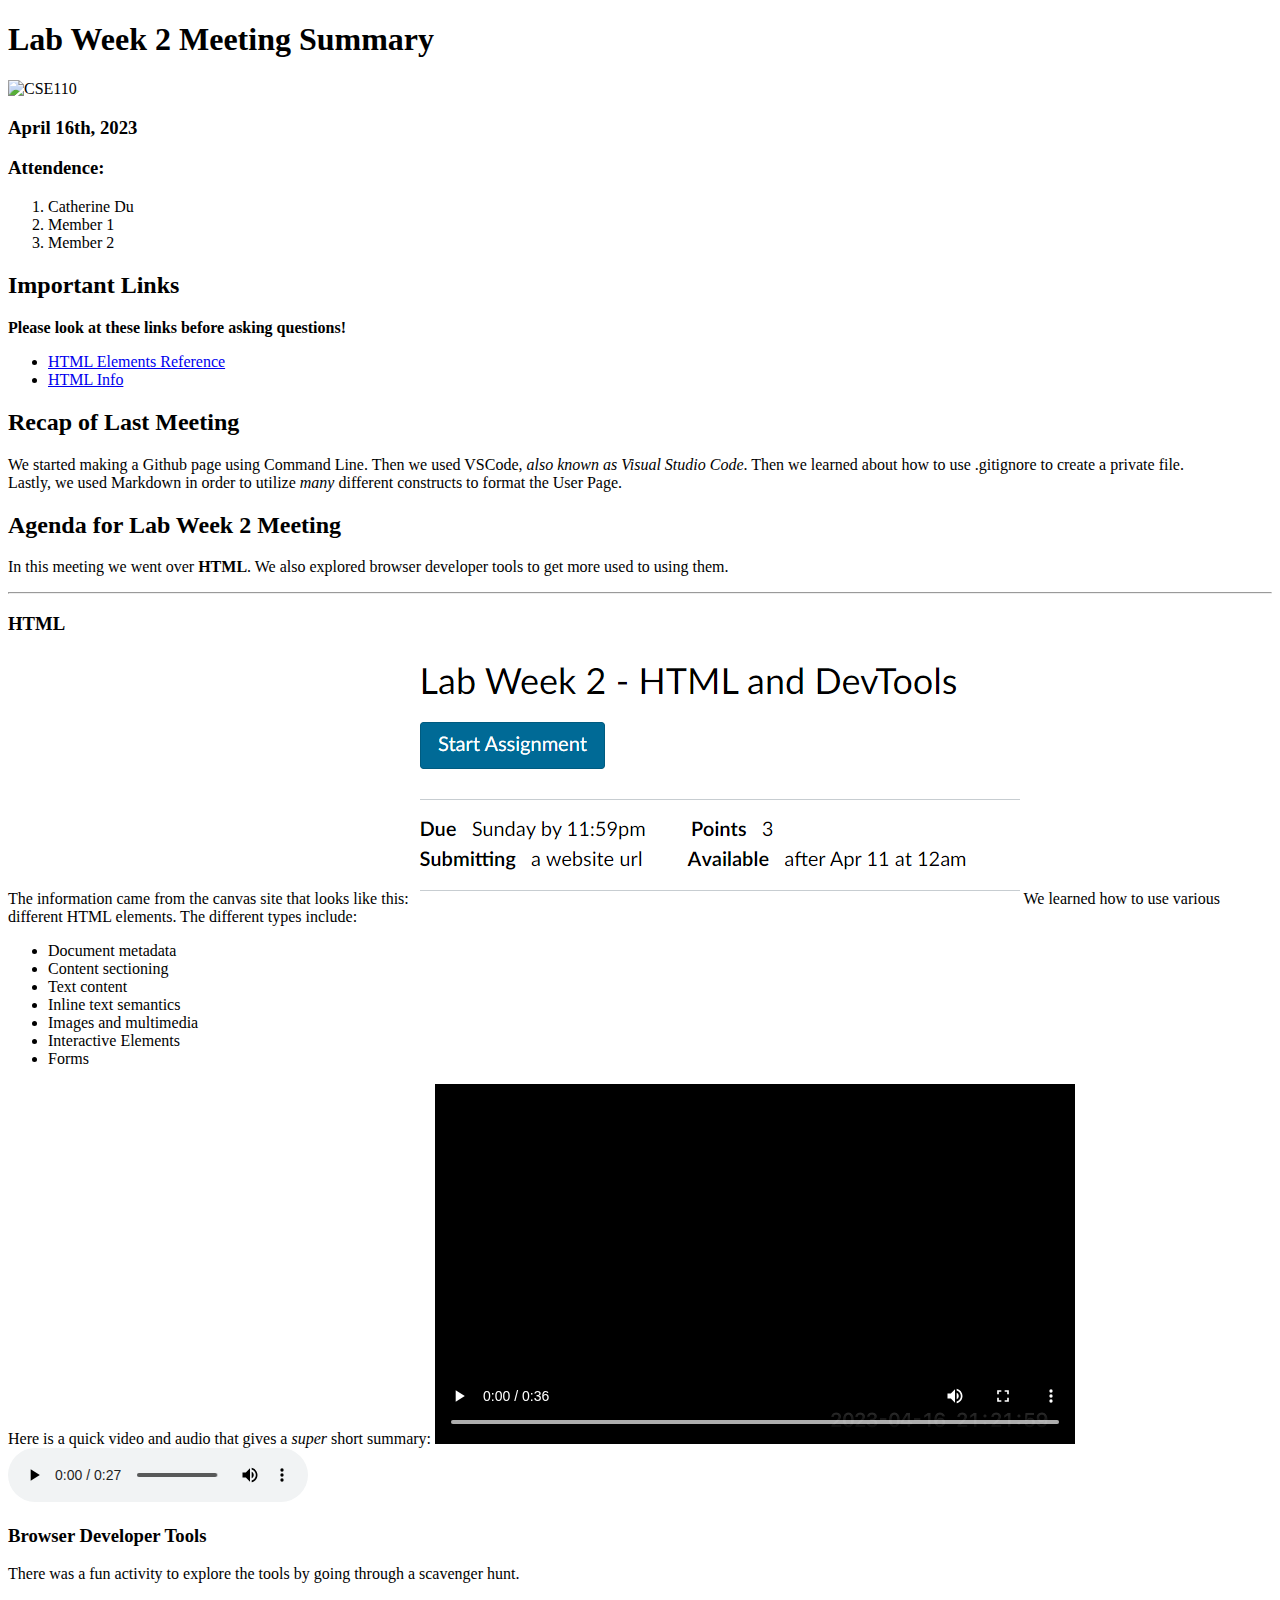
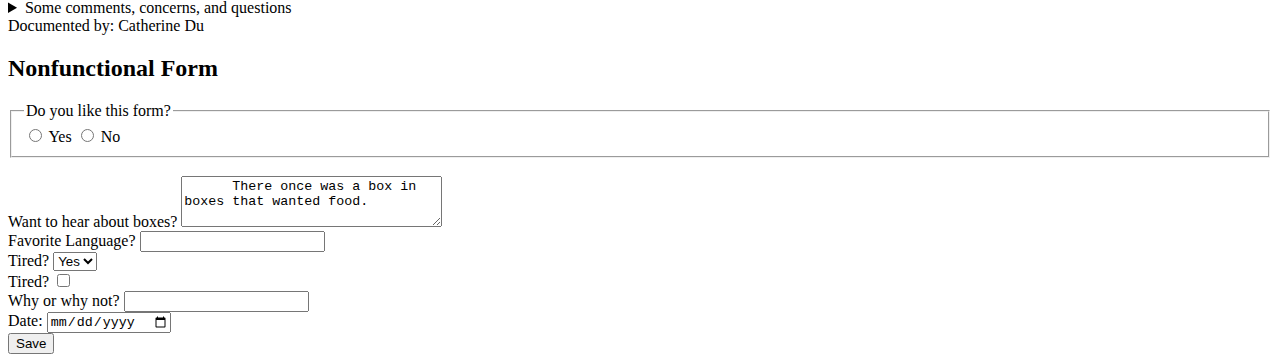
==== index.html @ dea86ccd "Lab week2 v1" ====
<!DOCTYPE html>
<html lang="en">
  <head>    
    <title>CSE110 Meeting Minutes</title>
    <link rel="icon" href="/screenshots/favicon.ico">
    <meta name="desciption" content="Meeting minutes for CSE110">
    <meta name="viewport" content="width=device-width, initial-scale=1.0">
  </head>
  <body>
    <header>
      <h1>Lab Week 2 Meeting Summary</h1> <img src="/screenshots/favicon.ico" 
      alt="CSE110">
      <h3>April 16th, 2023</h3>
      <h3>Attendence: </h3>
        <ol>
          <li>Catherine Du</li>
          <li>Member 1</li>
          <li>Member 2</li>
        </ol>
    </header>

    <nav>
      <span><h2>Important Links</h2></span>
      <strong>Please look at these links before asking questions!</strong>
      <ul>
        <li><a href="https://developer.mozilla.org/en-US/docs/Web/HTML/Element">HTML Elements Reference</a></li>
        <li><a href="https://html.spec.whatwg.org/multipage/">HTML Info</a></li>
      </ul>
    </nav>

    <main>

      <div>
        <section>
          <h2>Recap of Last Meeting</h2>
          <p>We started making a Github page using Command Line. 
            Then we used VSCode, <i>also known as Visual Studio Code</i>.
            Then we learned about how to use .gitignore to create a private file.<br>
            Lastly, we used Markdown in order to utilize <em>many</em> different constructs to format the User Page.
          </p>
        </section>
      </div>

      <div>
        <section>
          <h2>Agenda for Lab Week 2 Meeting</h2>
          <p>In this meeting we went over <b>HTML</b>.
          We also explored browser developer tools to get more used to using them.</p>
          <hr>
          <h3>HTML</h3>
          <p>The information came from the canvas site that looks like this:
            <img src="/screenshots/labInfo.png" alt="lab info">
            We learned how to use various different HTML elements. The different types include:
            <ul>
              <li>Document metadata</li>
              <li>Content sectioning</li>
              <li>Text content</li>
              <li>Inline text semantics</li>
              <li>Images and multimedia</li>
              <li>Interactive Elements</li>
              <li>Forms</li>
            </ul>
            Here is a quick video and audio that gives a <i>super</i> short summary:
            <video controls>
              <source src="/video/video.mp4" type="video/mp4" />
              <a href="/video/video.mp4">MP4</a>
            </video>
            <audio controls>
              <source src="/video/audio.ogg" type="audio/ogg" />
              <a href="/video/audio.ogg">OGG</a>
            </audio>
          </p>
          <h3>Browser Developer Tools</h3>
          <p>There was a fun activity to explore the tools by going through a scavenger hunt.</p>
        </section>
      </div>

      <details>
        <summary>Some comments, concerns, and questions</summary>
        Please give us any feedback on things you are confused on
      </details>  
  </main>

  <footer>Documented by: Catherine Du</footer>

  <h2>Nonfunctional Form</h2>
  <form>
    <fieldset>
      <legend>Do you like this form?</legend>
      <label><input type="radio" name="radio" value="yes" /> Yes</label>
      <label><input type="radio" name="radio" value="no" /> No</label>
    </fieldset><br>

    <label for="boxes">Want to hear about boxes?</label>
    <textarea id="box" name="boxes" rows="3" cols="30">
      There once was a box in boxes that wanted food.
    </textarea><br>

    <label for="favorite-language">Favorite Language?</label> 
    <input list="favorite-languages" id="favorite-language" name="favorite-language">
    <datalist id="favorite-languages">
      <option value="HTML">
      <option value="CSS">
    </datalist><br>

    <label for="tired">Tired?</label>
    <select name="sleep" id="tired">
      <option value="yes">Yes</option>
      <option value="no">No</option>
    </select><br>

    <label>Tired?</label>
    <input type="checkbox"><br>

    <label>Why or why not?</label>
    <input type="text"><br>

    <label>Date:</label>
    <input type="date"><br>
    
    <button>Save</button>
  </form>

  </body>
</html>
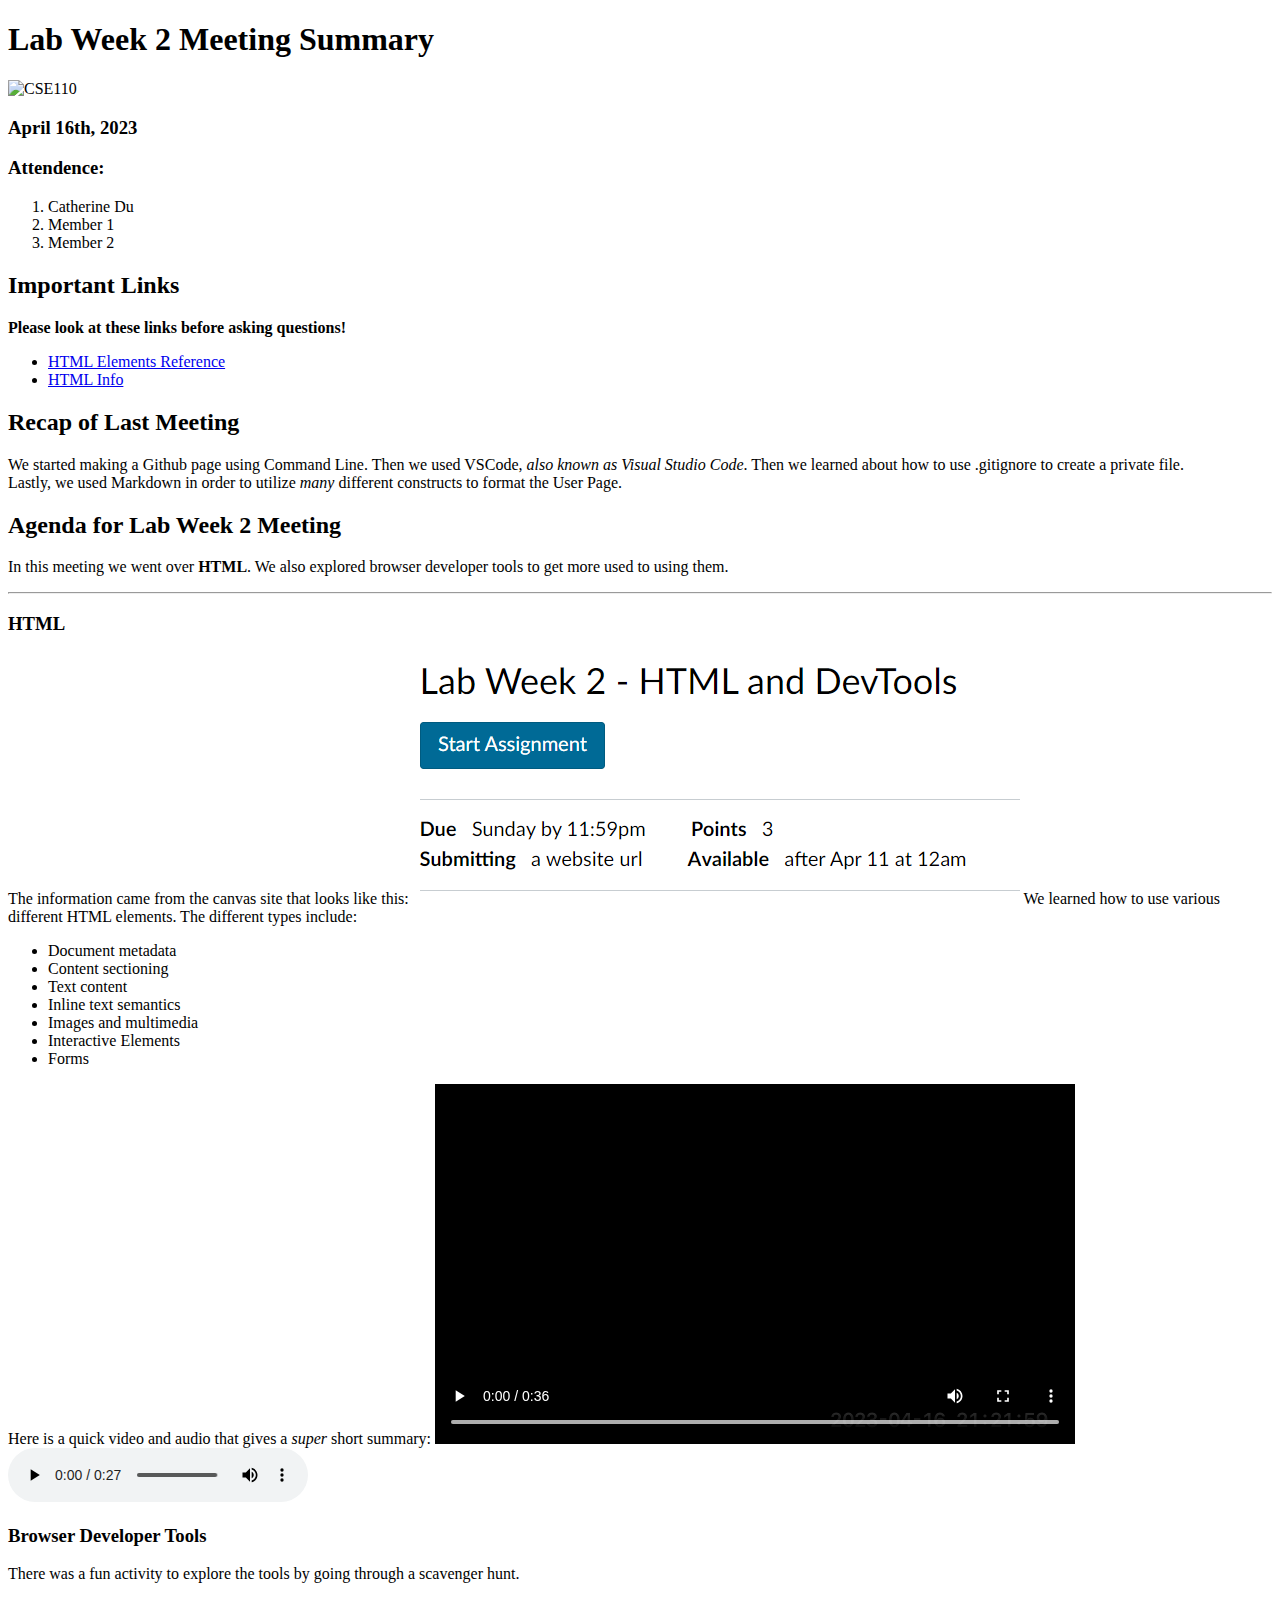
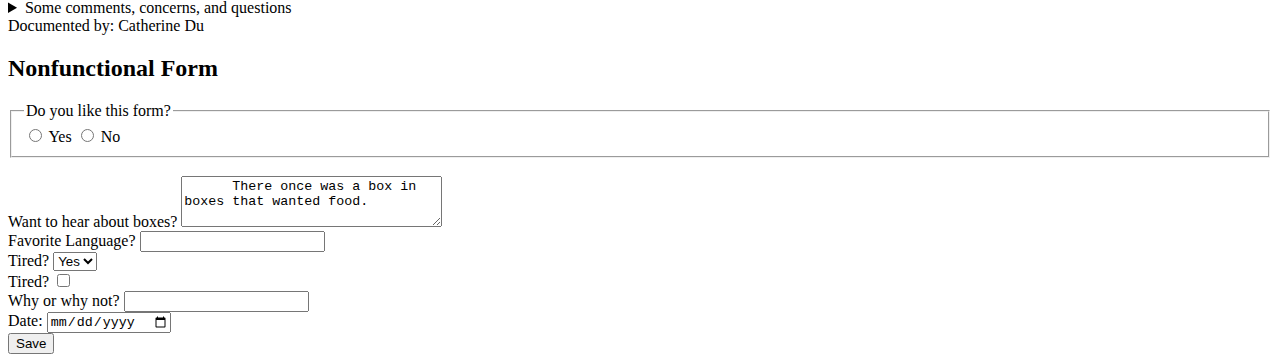
==== commit 7d451a4f: "lab week2 v3" ====
--- a/index.html
+++ b/index.html
@@ -2,13 +2,13 @@
 <html lang="en">
   <head>    
     <title>CSE110 Meeting Minutes</title>
-    <link rel="icon" href="/screenshots/favicon.ico">
+    <link rel="icon" href="screenshots/favicon.ico">
     <meta name="desciption" content="Meeting minutes for CSE110">
     <meta name="viewport" content="width=device-width, initial-scale=1.0">
   </head>
   <body>
     <header>
-      <h1>Lab Week 2 Meeting Summary</h1> <img src="/screenshots/favicon.ico" 
+      <h1>Lab Week 2 Meeting Summary</h1> <img src="screenshots/favicon.ico" 
       alt="CSE110">
       <h3>April 16th, 2023</h3>
       <h3>Attendence: </h3>
@@ -20,7 +20,7 @@
     </header>
 
     <nav>
-      <span><h2>Important Links</h2></span>
+      <h2>Important Links</h2>
       <strong>Please look at these links before asking questions!</strong>
       <ul>
         <li><a href="https://developer.mozilla.org/en-US/docs/Web/HTML/Element">HTML Elements Reference</a></li>
@@ -34,9 +34,9 @@
         <section>
           <h2>Recap of Last Meeting</h2>
           <p>We started making a Github page using Command Line. 
-            Then we used VSCode, <i>also known as Visual Studio Code</i>.
-            Then we learned about how to use .gitignore to create a private file.<br>
-            Lastly, we used Markdown in order to utilize <em>many</em> different constructs to format the User Page.
+            Then we used <span>VSCode</span>, <i>also known as Visual Studio Code</i>.
+            Then we learned about how to use <span>.gitignore</span> to create a private file.<br>
+            Lastly, we used <span>Markdown</span> in order to utilize <em>many</em> different constructs to format the User Page.
           </p>
         </section>
       </div>
@@ -49,7 +49,7 @@
           <hr>
           <h3>HTML</h3>
           <p>The information came from the canvas site that looks like this:
-            <img src="/screenshots/labInfo.png" alt="lab info">
+            <img src="screenshots/labInfo.png" alt="lab info">
             We learned how to use various different HTML elements. The different types include:
             <ul>
               <li>Document metadata</li>
@@ -62,12 +62,12 @@
             </ul>
             Here is a quick video and audio that gives a <i>super</i> short summary:
             <video controls>
-              <source src="/video/video.mp4" type="video/mp4" />
-              <a href="/video/video.mp4">MP4</a>
+              <source src="video/video.mp4" type="video/mp4" />
+              <a href="video/video.mp4">MP4</a>
             </video>
             <audio controls>
-              <source src="/video/audio.ogg" type="audio/ogg" />
-              <a href="/video/audio.ogg">OGG</a>
+              <source src="video/audio.ogg" type="audio/ogg" />
+              <a href="video/audio.ogg">OGG</a>
             </audio>
           </p>
           <h3>Browser Developer Tools</h3>
@@ -117,7 +117,7 @@
 
     <label>Date:</label>
     <input type="date"><br>
-    
+
     <button>Save</button>
   </form>
 
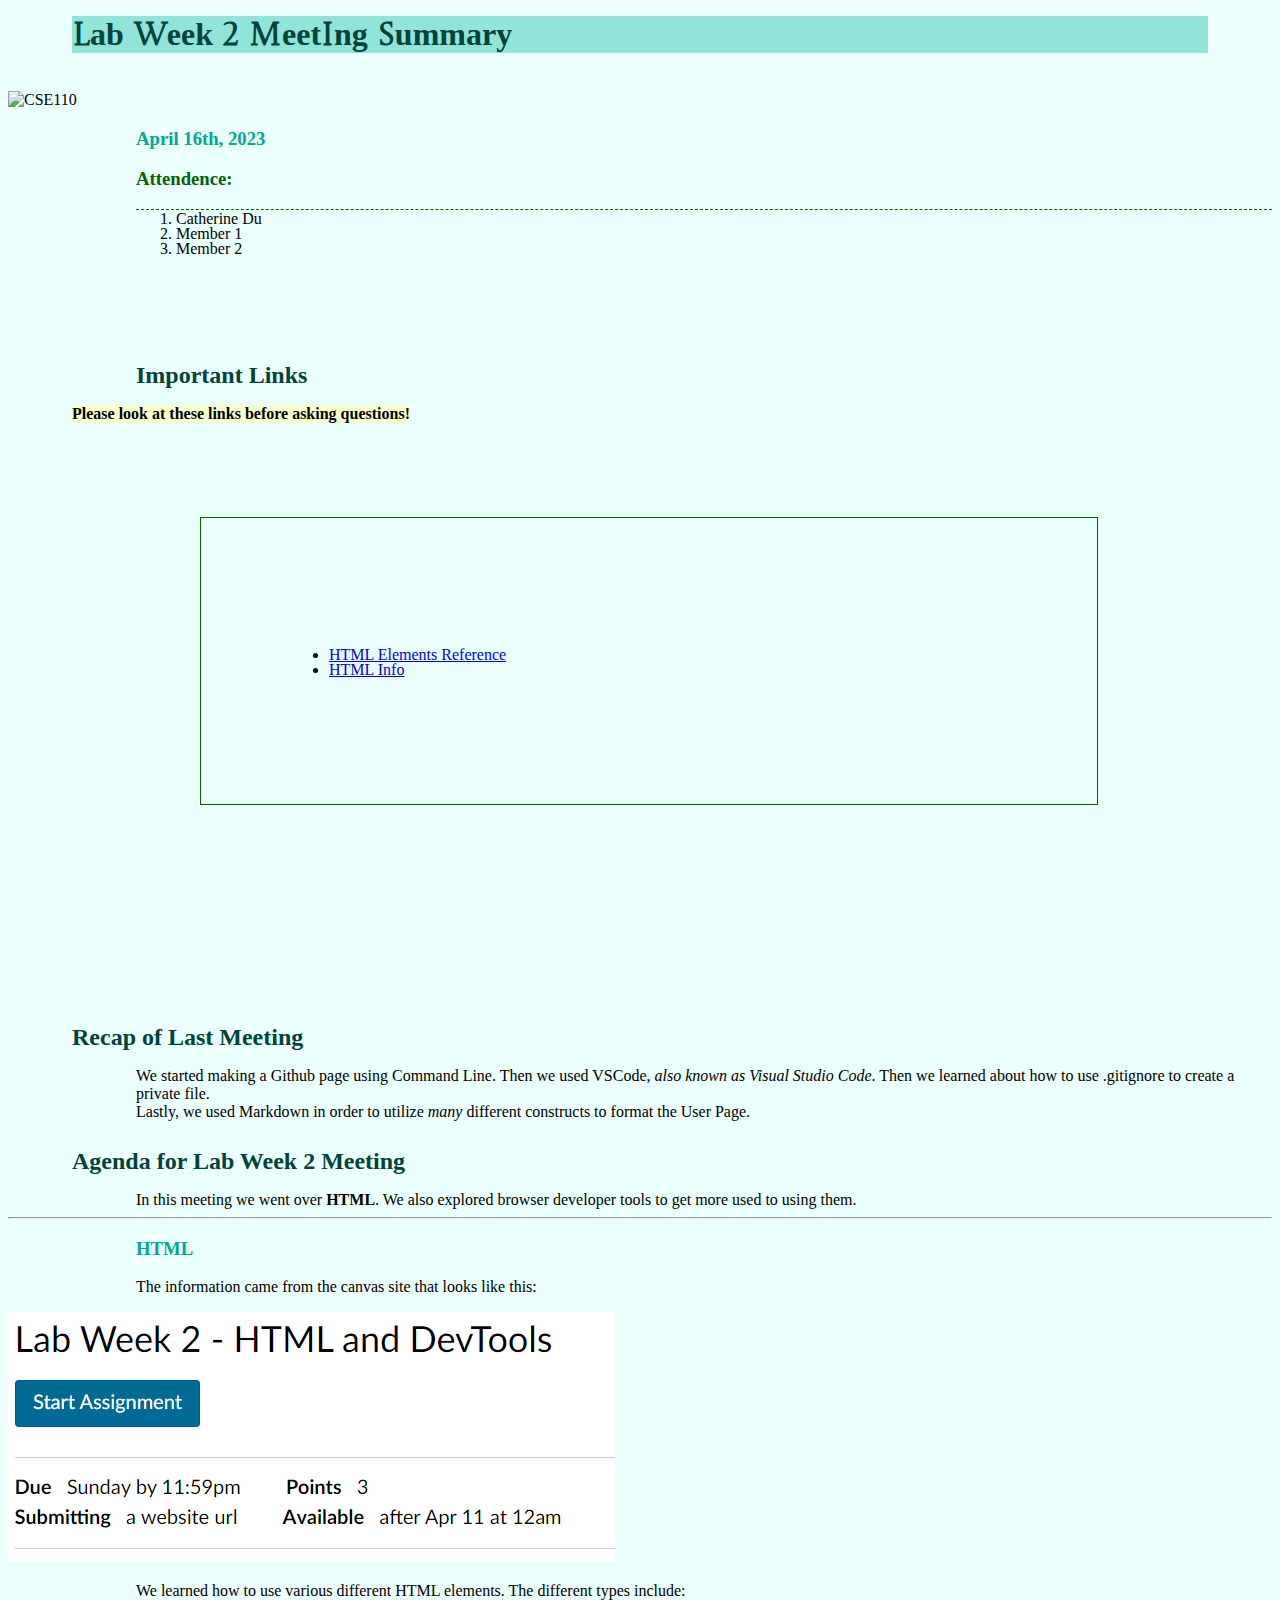
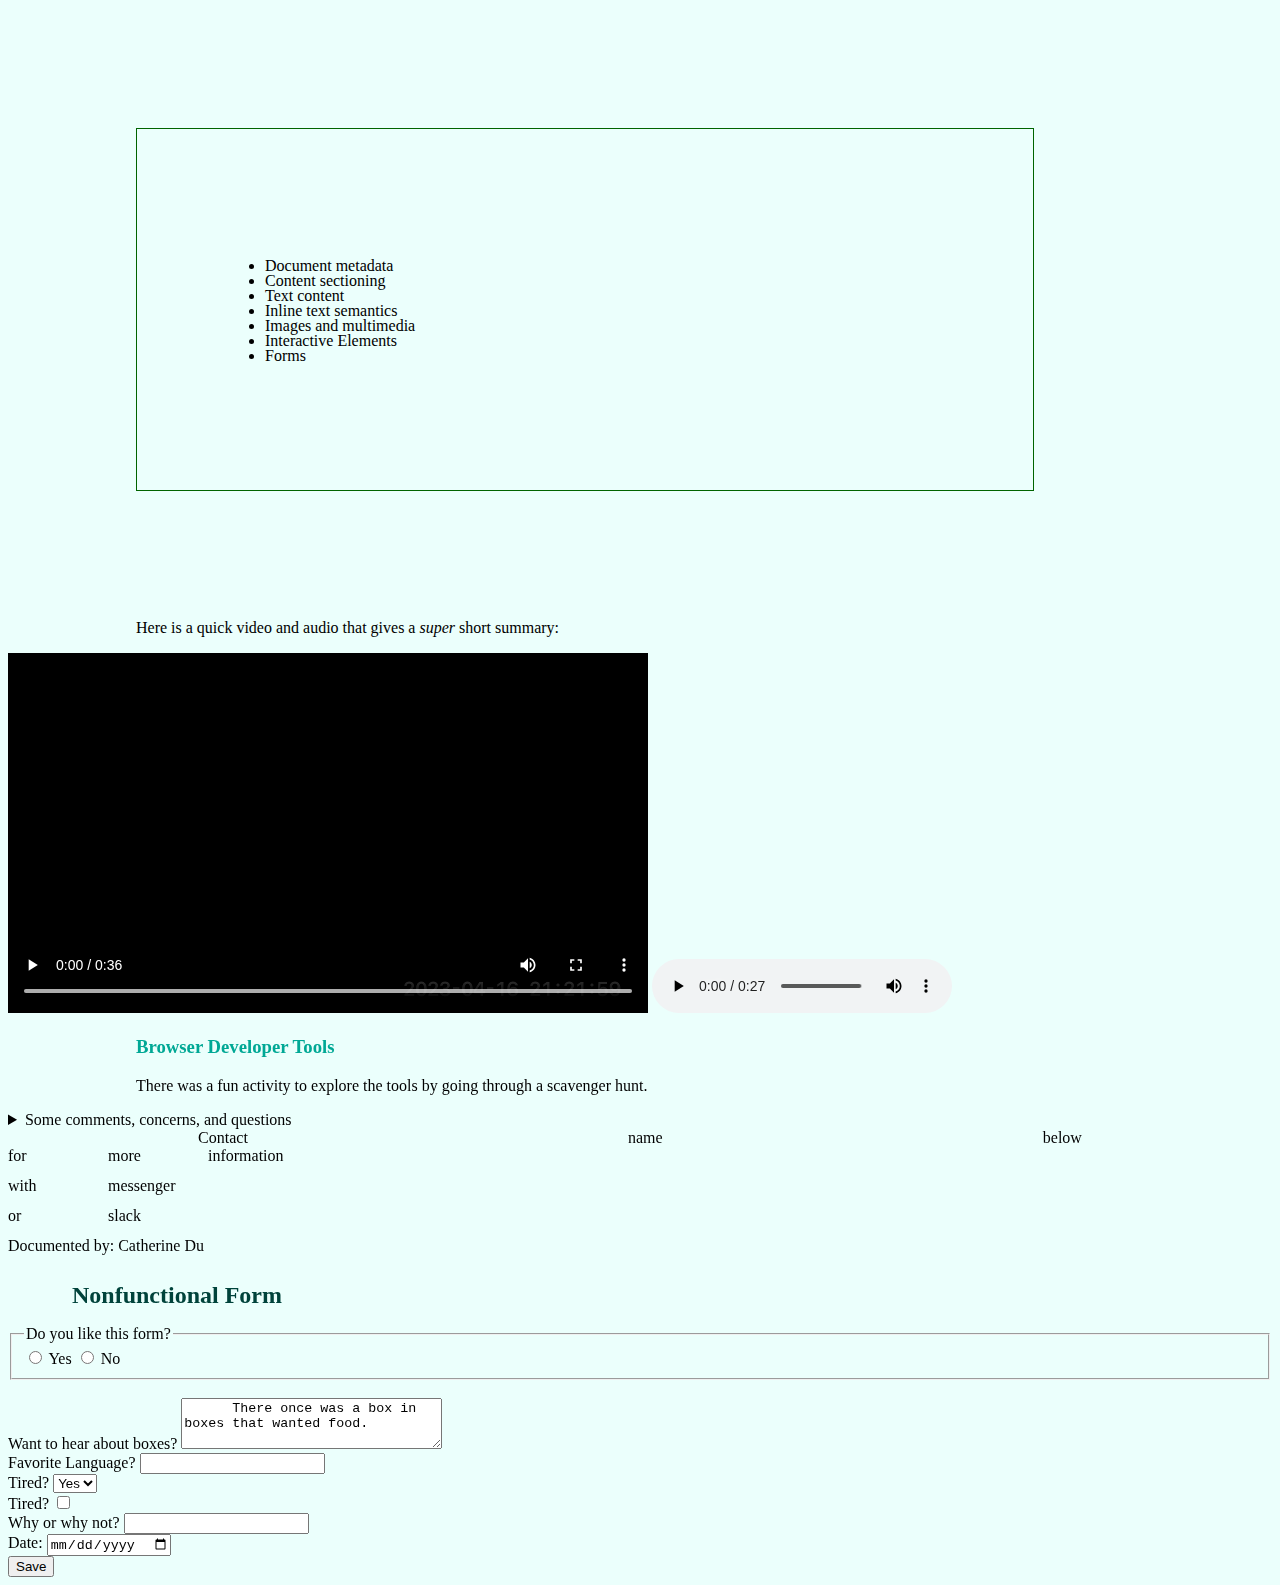
==== commit 278f9bd4: "CSS meeting minutes" ====
--- a/index.html
+++ b/index.html
@@ -5,13 +5,26 @@
     <link rel="icon" href="screenshots/favicon.ico">
     <meta name="desciption" content="Meeting minutes for CSE110">
     <meta name="viewport" content="width=device-width, initial-scale=1.0">
+    <link rel="stylesheet" href="mystyle.css">
   </head>
+
+  <!--Internal CSS-->
+  <style>
+  h2{
+    color: #00433b;
+    margin-top: 3vh;
+    margin-bottom: 1rem;
+    margin-left: 5vw;
+  }
+  </style>
   <body>
     <header>
+      <p style="display: none;">hidden</p>
       <h1>Lab Week 2 Meeting Summary</h1> <img src="screenshots/favicon.ico" 
       alt="CSE110">
       <h3>April 16th, 2023</h3>
-      <h3>Attendence: </h3>
+      <!--Inline CSS-->
+      <h3 style="color:darkgreen;">Attendence: </h3>
         <ol>
           <li>Catherine Du</li>
           <li>Member 1</li>
@@ -44,13 +57,13 @@
       <div>
         <section>
           <h2>Agenda for Lab Week 2 Meeting</h2>
-          <p>In this meeting we went over <b>HTML</b>.
+          <p style="display: inline;">In this meeting we went over <b>HTML</b>.
           We also explored browser developer tools to get more used to using them.</p>
           <hr>
           <h3>HTML</h3>
-          <p>The information came from the canvas site that looks like this:
+          <p>The information came from the canvas site that looks like this:</p>
             <img src="screenshots/labInfo.png" alt="lab info">
-            We learned how to use various different HTML elements. The different types include:
+          <p>We learned how to use various different HTML elements. The different types include:</p>
             <ul>
               <li>Document metadata</li>
               <li>Content sectioning</li>
@@ -60,7 +73,7 @@
               <li>Interactive Elements</li>
               <li>Forms</li>
             </ul>
-            Here is a quick video and audio that gives a <i>super</i> short summary:
+          <p>Here is a quick video and audio that gives a <i>super</i> short summary:</p>
             <video controls>
               <source src="video/video.mp4" type="video/mp4" />
               <a href="video/video.mp4">MP4</a>
@@ -69,7 +82,6 @@
               <source src="video/audio.ogg" type="audio/ogg" />
               <a href="video/audio.ogg">OGG</a>
             </audio>
-          </p>
           <h3>Browser Developer Tools</h3>
           <p>There was a fun activity to explore the tools by going through a scavenger hunt.</p>
         </section>
@@ -79,9 +91,25 @@
         <summary>Some comments, concerns, and questions</summary>
         Please give us any feedback on things you are confused on
       </details>  
+
+      <div class="container">
+        <div>below</div>
+        <div>name</div>
+        <div>Contact</div>
+      </div>
+
+      <div class="container-2">
+        <div class="one">for</div>
+        <div class="two">more</div>
+        <div class="three">information</div>
+        <div class="four">with</div>
+        <div class="five">messenger</div>
+        <div class="six">or</div>
+        <div class="seven">slack</div>
+      </div>
   </main>
 
-  <footer>Documented by: Catherine Du</footer>
+  <footer">Documented by: Catherine Du</footer>
 
   <h2>Nonfunctional Form</h2>
   <form>
@@ -91,8 +119,8 @@
       <label><input type="radio" name="radio" value="no" /> No</label>
     </fieldset><br>
 
-    <label for="boxes">Want to hear about boxes?</label>
-    <textarea id="box" name="boxes" rows="3" cols="30">
+    <label for="box">Want to hear about boxes?</label>
+    <textarea id="box" name="box" rows="3" cols="30">
       There once was a box in boxes that wanted food.
     </textarea><br>
 
@@ -117,7 +145,6 @@
 
     <label>Date:</label>
     <input type="date"><br>
-
     <button>Save</button>
   </form>
 
--- a/mystyle.css
+++ b/mystyle.css
@@ -0,0 +1,106 @@
+@font-face {
+    font-family: "castorotitling";
+    src: url("fonts/castorotitling.woff2") format("woff2"), 
+        url("fonts/castorotitling.woff") format("woff");
+    font-weight: normal;
+    font-style: normal;
+}   
+body{
+    background-color: rgb(235, 255, 252);
+}
+/*for headers*/
+h1{
+    font-family: "castorotitling";
+    color: #00433b;
+    background-color: #90e4da;
+    margin-left: 5vw;
+    margin-right: 5vw;
+    margin-top: 1pc;
+    margin-bottom: 1cm;
+}
+h3{
+    color: hsl(173, 100%, 33%);
+    margin-left: 10vw;
+}
+
+/*lists*/
+ul{
+    border: 1px solid darkgreen;
+    width: 50vw;
+    padding: 10vw;
+    margin: 10vw;
+}
+ol{
+    border-top-width: 1px;
+    border-top-color: darkgreen;
+    border-top-style: dashed;
+    margin-left: 10vw;
+}
+li{
+    max-width: 90%;
+    min-width: 50%;
+    height: 15px;
+}
+
+/*text*/
+p{
+    margin-left: 10vw;
+    position: relative;
+}
+
+strong{
+    display: block;
+    background-color: rgb(248, 255, 207);
+    position: absolute;
+}
+
+nav{
+    display: inline-block;
+    padding: 5vw;
+}
+@media (hover:hover){
+    button:hover{
+        background-color:darkgreen; 
+    }
+}
+button:active{
+   background-color:blue; 
+}
+
+.container{
+    display: flex;
+    flex-direction: row-reverse;
+    flex-wrap: wrap;
+    justify-content: space-around;
+}
+
+.one{
+    grid-area: first;
+}
+.two{
+    grid-area: second;
+}
+.three{
+    grid-area: third;
+}
+.four{
+    grid-area: fourth;
+}
+.five{
+    grid-area: fifth;
+}
+.six{
+    grid-area: sixth;
+}
+.seven{
+    grid-area: seventh;
+}
+.container-2{
+    display: grid;
+    grid-template-columns: 100px 100px 100px;
+    grid-template-rows: repeat(3, 30px);
+    grid-template-areas: 
+        "first second third"
+        "fourth fifth ."
+        "sixth seventh .";
+}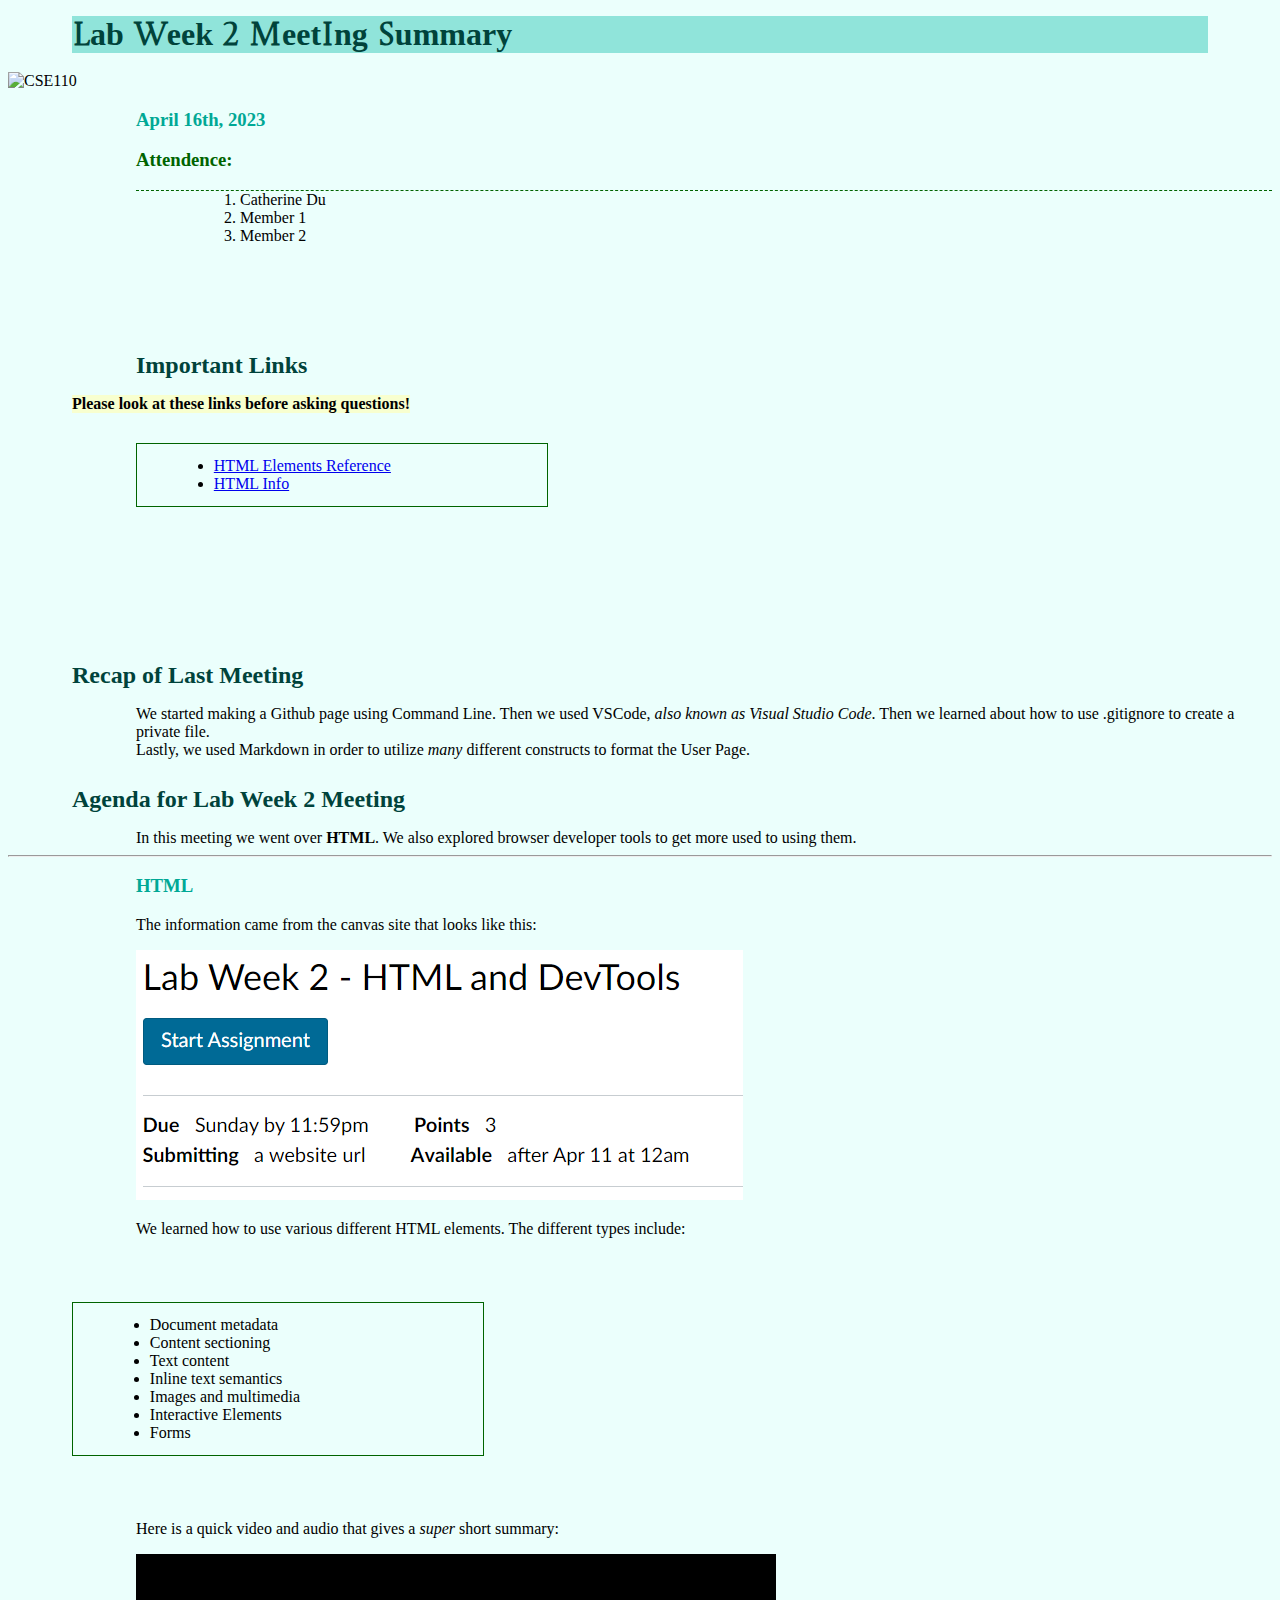
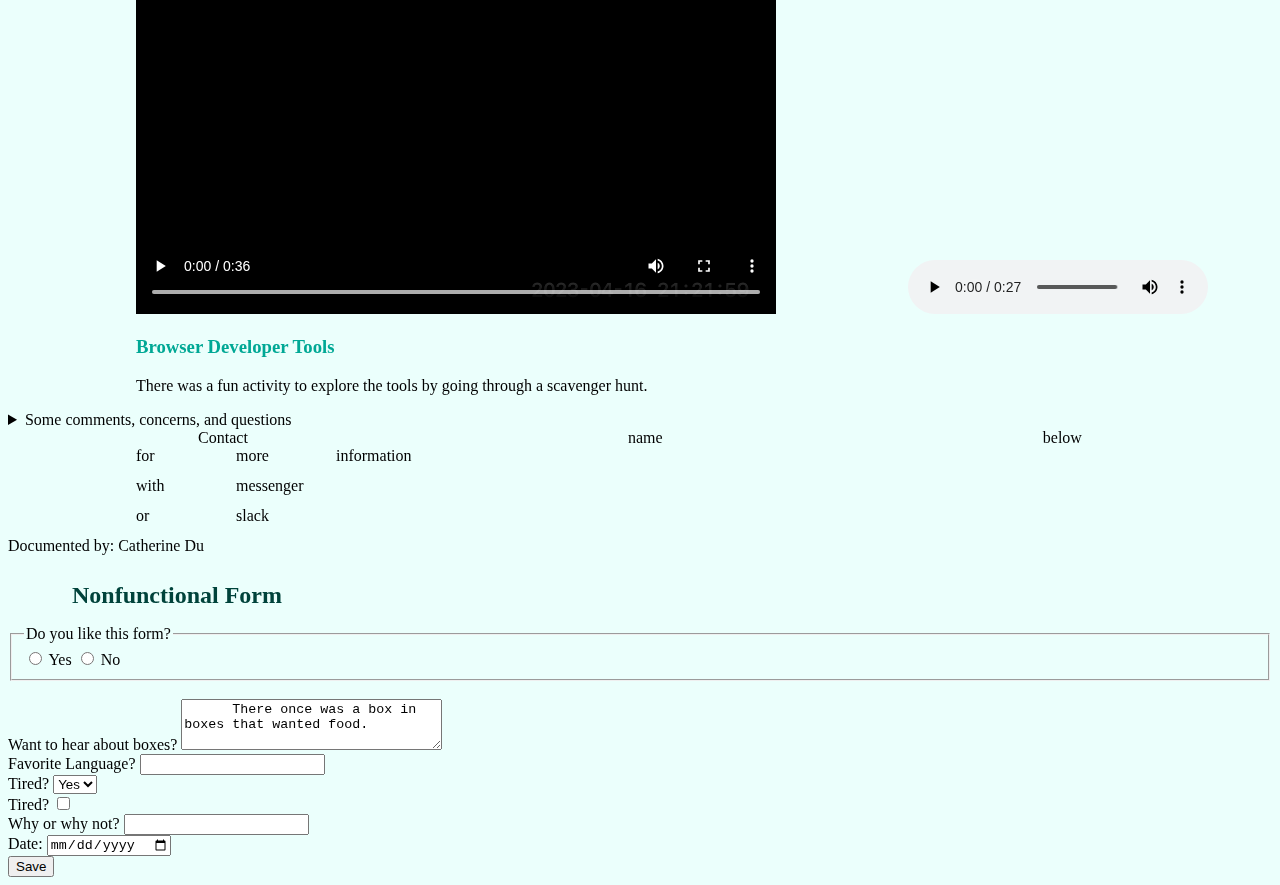
==== commit 3539dd62: "meeting minutes(CSS)" ====
--- a/index.html
+++ b/index.html
@@ -62,7 +62,7 @@
           <hr>
           <h3>HTML</h3>
           <p>The information came from the canvas site that looks like this:</p>
-            <img src="screenshots/labInfo.png" alt="lab info">
+            <img src="screenshots/labInfo.png" alt="lab info" style="margin-left: 10vw;">
           <p>We learned how to use various different HTML elements. The different types include:</p>
             <ul>
               <li>Document metadata</li>
@@ -74,11 +74,11 @@
               <li>Forms</li>
             </ul>
           <p>Here is a quick video and audio that gives a <i>super</i> short summary:</p>
-            <video controls>
+            <video controls style="margin-left: 10vw;">
               <source src="video/video.mp4" type="video/mp4" />
               <a href="video/video.mp4">MP4</a>
             </video>
-            <audio controls>
+            <audio controls style="margin-left: 10vw;">
               <source src="video/audio.ogg" type="audio/ogg" />
               <a href="video/audio.ogg">OGG</a>
             </audio>
--- a/mystyle.css
+++ b/mystyle.css
@@ -16,7 +16,7 @@
     margin-left: 5vw;
     margin-right: 5vw;
     margin-top: 1pc;
-    margin-bottom: 1cm;
+    margin-bottom: .5cm;
 }
 h3{
     color: hsl(173, 100%, 33%);
@@ -26,9 +26,9 @@
 /*lists*/
 ul{
     border: 1px solid darkgreen;
-    width: 50vw;
-    padding: 10vw;
-    margin: 10vw;
+    width: 30vw;
+    padding: 1vw;
+    margin: 5vw;
 }
 ol{
     border-top-width: 1px;
@@ -37,9 +37,10 @@
     margin-left: 10vw;
 }
 li{
+    margin-left: 5vw;
     max-width: 90%;
-    min-width: 50%;
-    height: 15px;
+    min-width: 10%;
+    height: auto;
 }
 
 /*text*/
@@ -96,6 +97,7 @@
     grid-area: seventh;
 }
 .container-2{
+    margin-left: 10vw;
     display: grid;
     grid-template-columns: 100px 100px 100px;
     grid-template-rows: repeat(3, 30px);
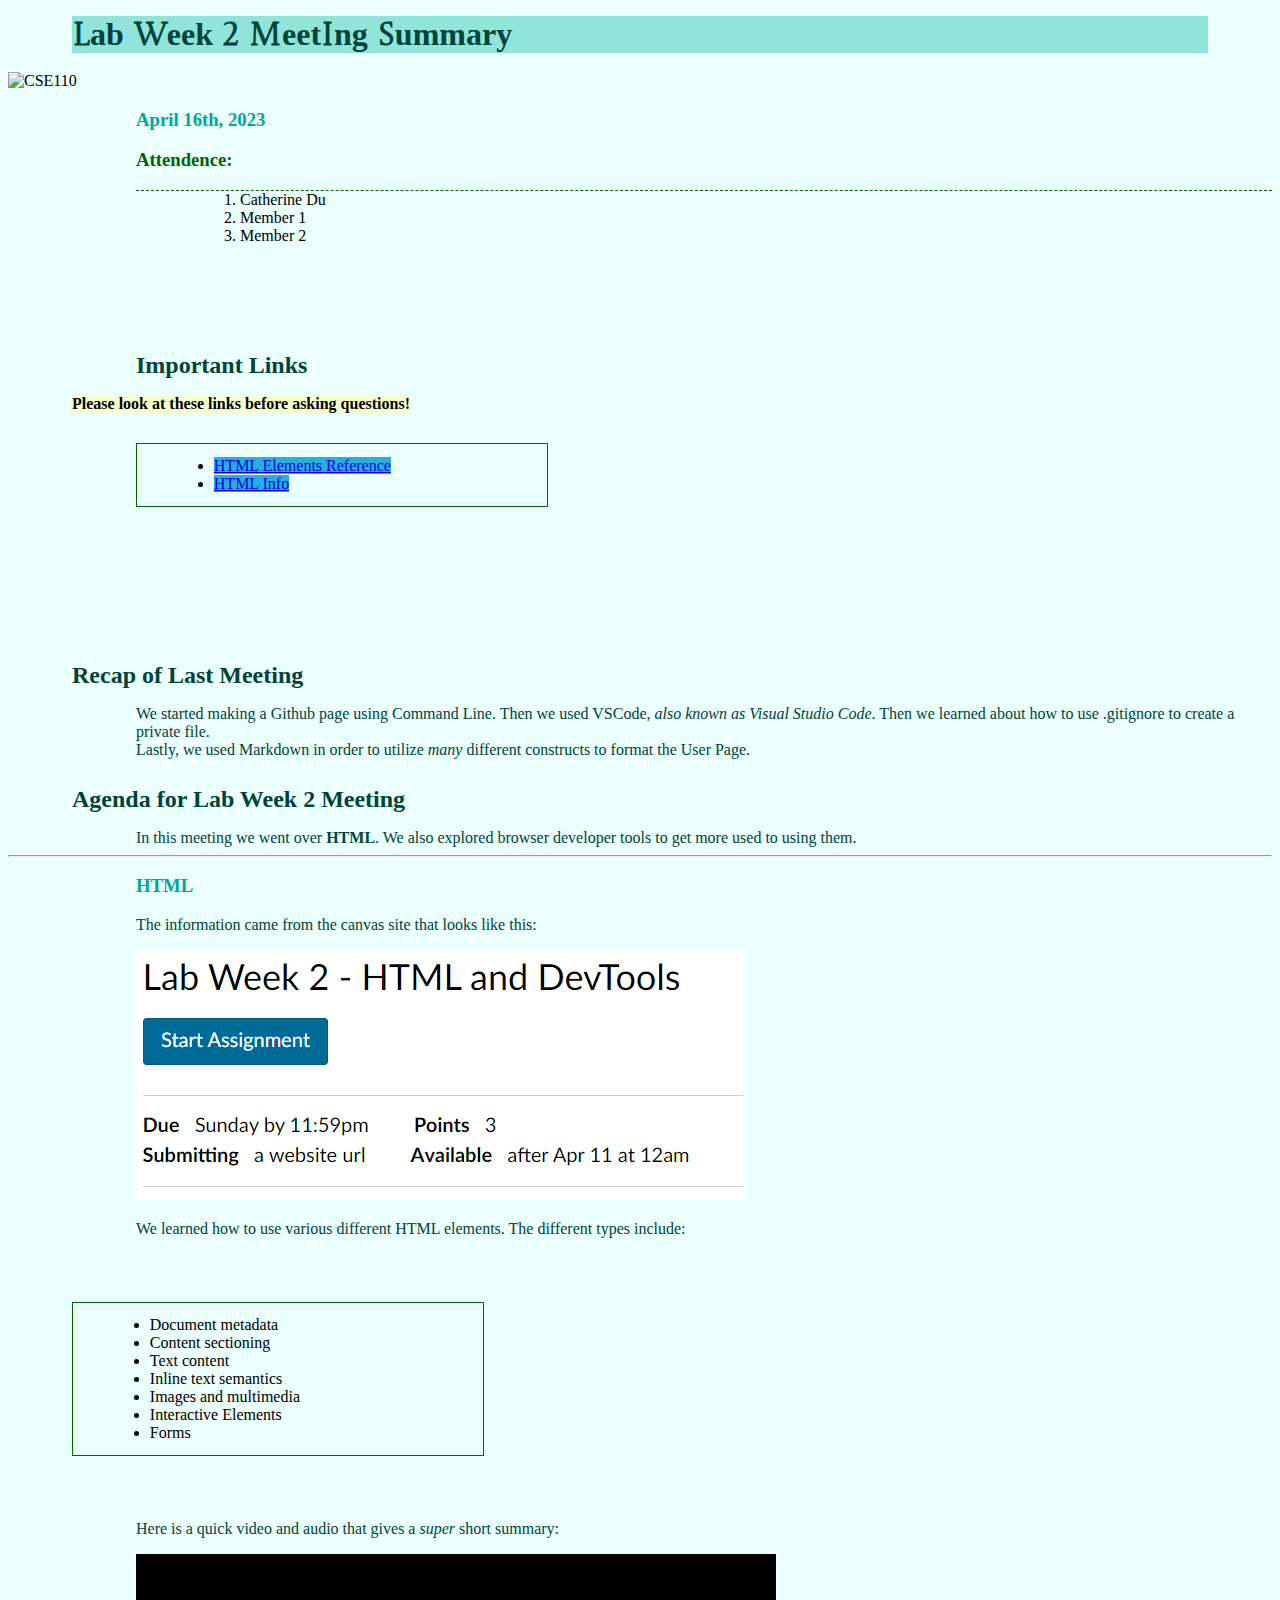
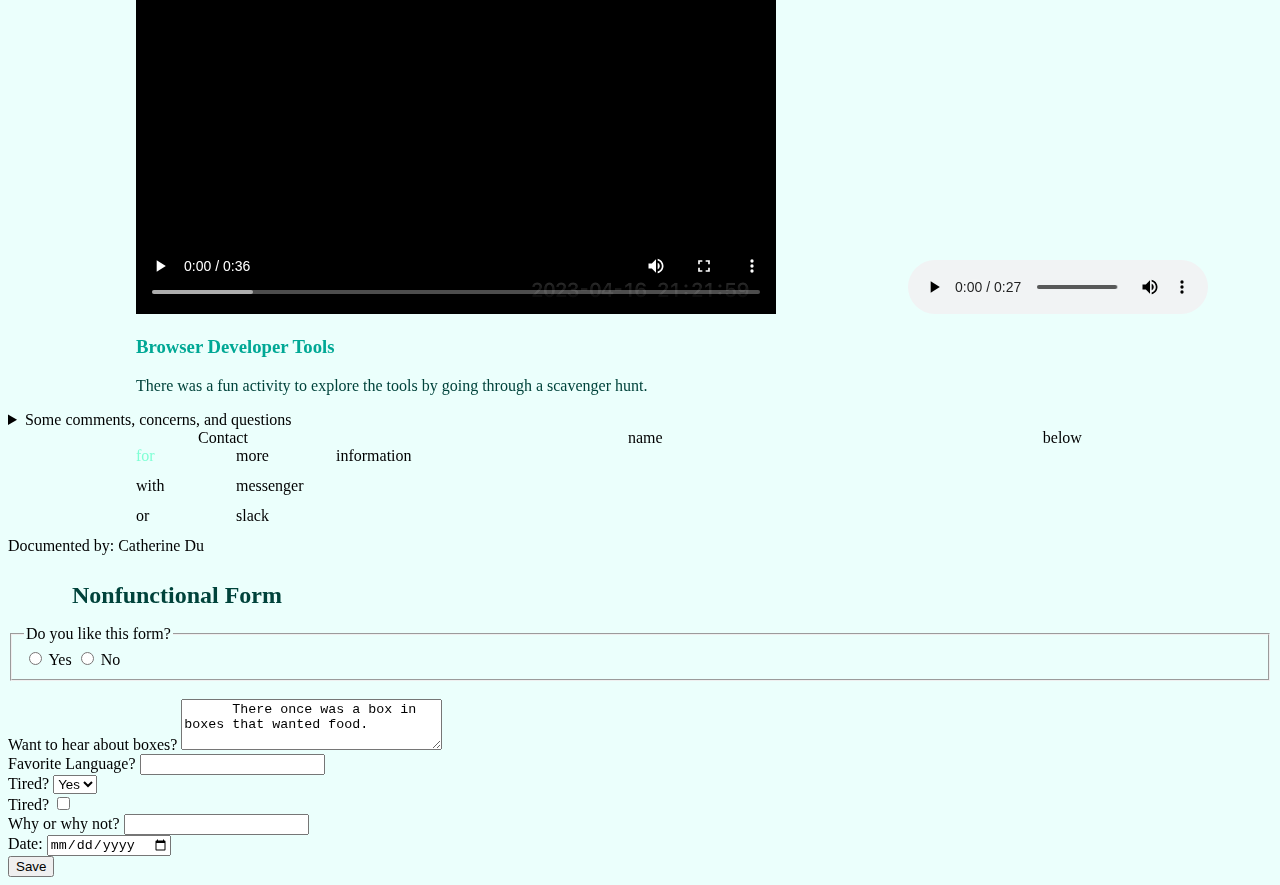
==== commit 94a1fcd3: "test" ====
--- a/index.html
+++ b/index.html
@@ -36,14 +36,14 @@
       <h2>Important Links</h2>
       <strong>Please look at these links before asking questions!</strong>
       <ul>
-        <li><a href="https://developer.mozilla.org/en-US/docs/Web/HTML/Element">HTML Elements Reference</a></li>
+        <li><a href="https://developer.mozilla.org/en-US/docs/Web/HTML/Element" target="changeColor">HTML Elements Reference</a></li>
         <li><a href="https://html.spec.whatwg.org/multipage/">HTML Info</a></li>
       </ul>
     </nav>
 
     <main>
 
-      <div>
+      <div class="red">
         <section>
           <h2>Recap of Last Meeting</h2>
           <p>We started making a Github page using Command Line. 
@@ -98,7 +98,7 @@
         <div>Contact</div>
       </div>
 
-      <div class="container-2">
+      <div id="container-2">
         <div class="one">for</div>
         <div class="two">more</div>
         <div class="three">information</div>
--- a/mystyle.css
+++ b/mystyle.css
@@ -4,10 +4,12 @@
         url("fonts/castorotitling.woff") format("woff");
     font-weight: normal;
     font-style: normal;
-}   
+}  
+
 body{
     background-color: rgb(235, 255, 252);
 }
+
 /*for headers*/
 h1{
     font-family: "castorotitling";
@@ -22,7 +24,6 @@
     color: hsl(173, 100%, 33%);
     margin-left: 10vw;
 }
-
 /*lists*/
 ul{
     border: 1px solid darkgreen;
@@ -42,6 +43,7 @@
     min-width: 10%;
     height: auto;
 }
+
 
 /*text*/
 p{
@@ -96,7 +98,7 @@
 .seven{
     grid-area: seventh;
 }
-.container-2{
+*#container-2{
     margin-left: 10vw;
     display: grid;
     grid-template-columns: 100px 100px 100px;
@@ -105,4 +107,25 @@
         "first second third"
         "fourth fifth ."
         "sixth seventh .";
+}
+a[target="changeColor"]{
+    background-color: yellow;
+}
+a[href*="http"]{
+    background-color: rgb(38, 175, 220);
+} 
+div p{
+    color:#00433b;
+}
+div > p {
+    background-color: #90e4da;
+}
+div + p{
+    color:aliceblue;
+}
+div ~ p{
+    background-color: antiquewhite;
+}
+div.one{
+    color:aquamarine;
 }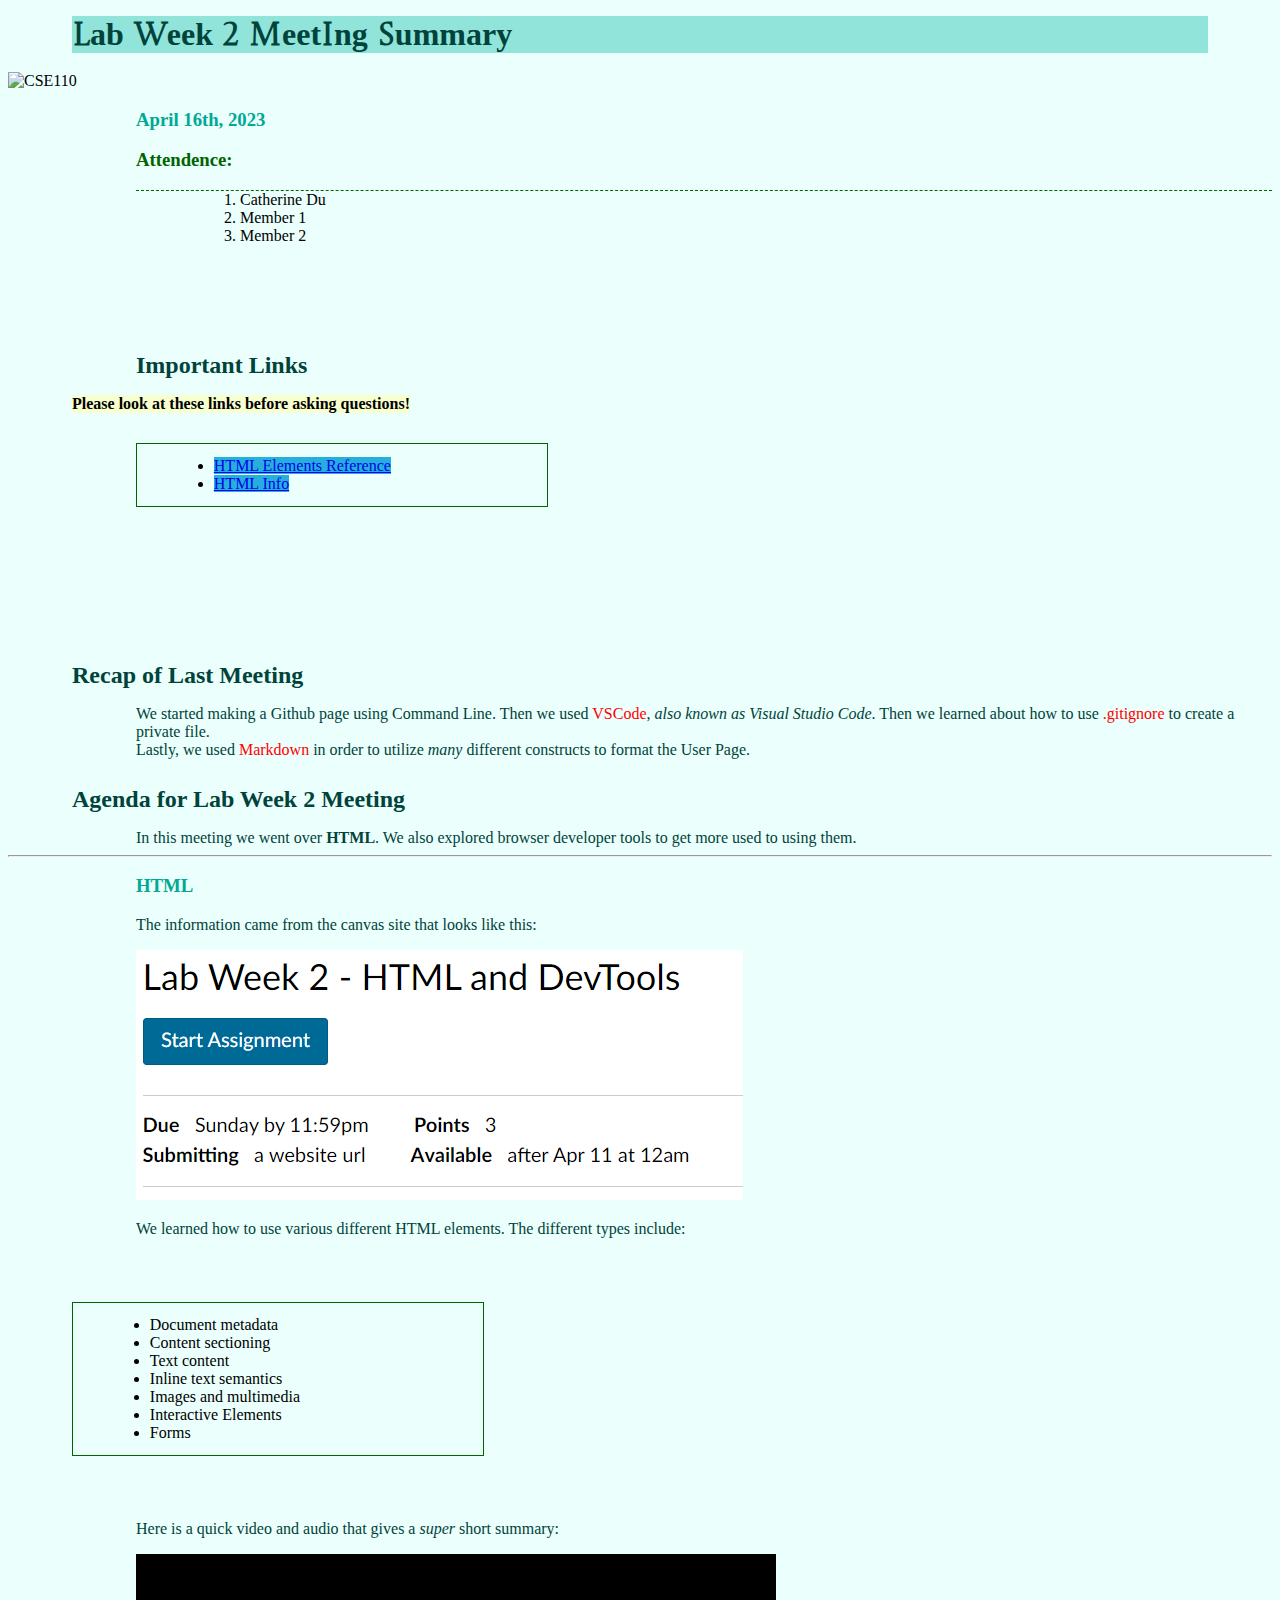
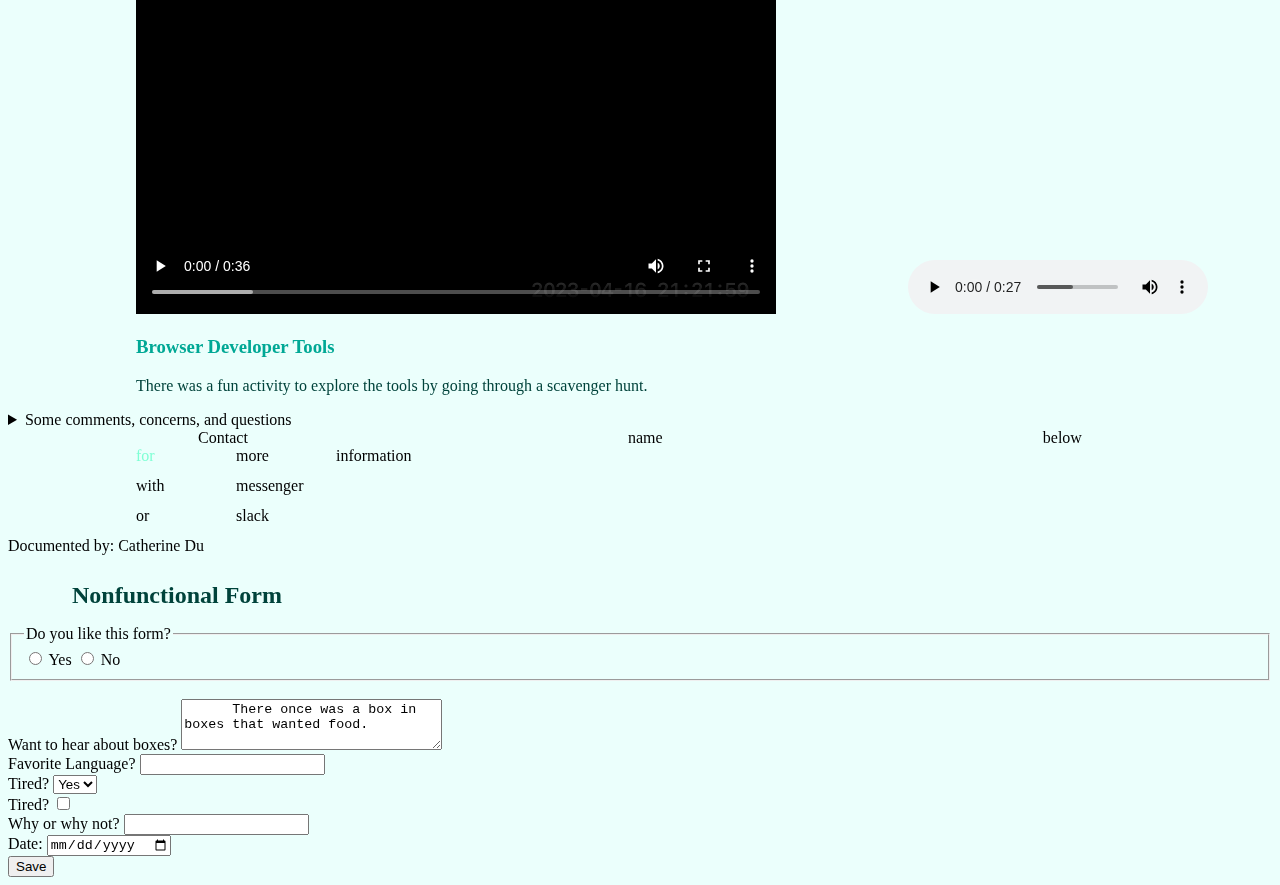
==== commit 1c1f0f0b: "CSS selectors" ====
--- a/index.html
+++ b/index.html
@@ -47,9 +47,9 @@
         <section>
           <h2>Recap of Last Meeting</h2>
           <p>We started making a Github page using Command Line. 
-            Then we used <span>VSCode</span>, <i>also known as Visual Studio Code</i>.
-            Then we learned about how to use <span>.gitignore</span> to create a private file.<br>
-            Lastly, we used <span>Markdown</span> in order to utilize <em>many</em> different constructs to format the User Page.
+            Then we used <span class="red">VSCode</span>, <i>also known as Visual Studio Code</i>.
+            Then we learned about how to use <span class="red">.gitignore</span> to create a private file.<br>
+            Lastly, we used <span class="red">Markdown</span> in order to utilize <em>many</em> different constructs to format the User Page.
           </p>
         </section>
       </div>
--- a/mystyle.css
+++ b/mystyle.css
@@ -98,7 +98,7 @@
 .seven{
     grid-area: seventh;
 }
-*#container-2{
+#container-2{
     margin-left: 10vw;
     display: grid;
     grid-template-columns: 100px 100px 100px;
@@ -128,4 +128,8 @@
 }
 div.one{
     color:aquamarine;
+}
+
+*.red{
+    color: red;
 }